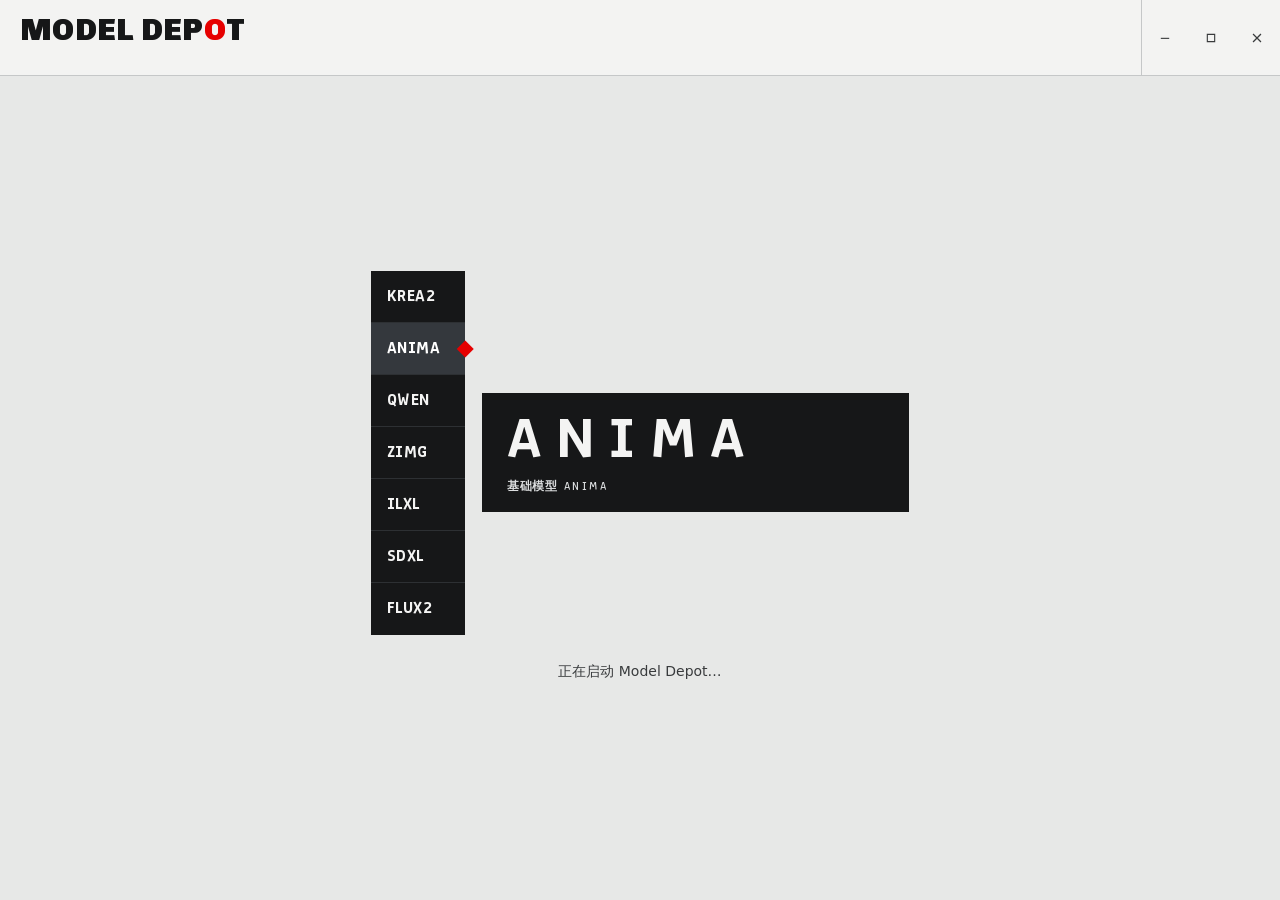
==== desktop/loader.html @ e928240a "Model Depot 0.6.0" ====
<!doctype html>
<html lang="zh-Hans">
<head>
<meta charset="utf-8">
<meta name="viewport" content="width=device-width, initial-scale=1">
<meta name="color-scheme" content="light">
<title>Model Depot</title>
<style>@font-face{font-family:"MD Mark";font-weight:900;font-style:normal;font-display:block;src:url([data-uri]) format("woff2")}
@font-face{font-family:"MD Code";font-weight:500;font-style:normal;font-display:block;src:url([data-uri]) format("woff2")}
@font-face{font-family:"MD Code";font-weight:600;font-style:normal;font-display:block;src:url([data-uri]) format("woff2")}
@font-face{font-family:"MD Code";font-weight:700;font-style:normal;font-display:block;src:url([data-uri]) format("woff2")}</style>
<style>
:root {
  --ground: #e7e8e7; --paper: #f3f3f2; --stock: #f9f9f8; --well: #d6d8d7; --ph: #ecedec; --dots: #bfc1c3;
  --ink: #161718; --ink-2: #393b3d; --ink-3: #585b5e; --ink-4: #66696c; --rule: #c5c7c8; --rule-soft: #d5d7d6;
  --block: #161718; --block-lit: #34383d; --block-rule: #2d3033; --block-line: #45484b; --on-block: #f4f4f3;
  --on-block-2: #a3a6a9; --on-block-meta: #dcdedf; --mid: #55595d;
  --red: #e60000; --bad: #a30000; --ink-hover: #2b2e31;
  --mark: "MD Mark", "Chivo", "Segoe UI Black", "Segoe UI", sans-serif;
  --code: "MD Code", "Anaheim", "Bahnschrift SemiCondensed", "Arial Narrow", sans-serif;
  --body: "Segoe UI", "Microsoft YaHei UI", "Microsoft YaHei", "PingFang SC", "Noto Sans SC", system-ui, sans-serif;
  --ease: cubic-bezier(0.16, 1, 0.3, 1);
  color-scheme: light;
}
* { box-sizing: border-box; }
html, body { margin: 0; height: 100%; overflow: hidden; }
body { background: var(--ground); color: var(--ink); font: 400 14px/1.45 var(--body); font-variant-numeric: tabular-nums;
  user-select: none; -webkit-app-region: drag; app-region: drag; }
.wm { display: block; font: 900 31px/0.86 var(--mark); letter-spacing: 0.01em; white-space: nowrap; color: var(--ink); }
.wm i { font-style: normal; color: var(--red); }
.note { display: grid; justify-items: center; gap: 5px; text-align: center; }
.note .msg { font: 400 14px/1.45 var(--body); color: var(--ink-2); }
.note .msg2 { font: 400 12.5px/1.5 var(--body); color: var(--ink-3); opacity: 0; }
.win { position: fixed; top: 0; right: 0; z-index: 30; display: flex; height: 75px; -webkit-app-region: no-drag; app-region: no-drag; }
.win::before { content: ""; position: absolute; left: -1px; top: 0; bottom: 0; width: 1px; background: var(--rule); opacity: var(--win-rule, 0); }
.win button { display: grid; place-items: center; width: 46px; height: 100%; padding: 0; border: 0; background: transparent; color: var(--ink-2);
  cursor: default; transition: background 0.12s, color 0.12s; }
.win button:hover { background: var(--ink); color: #fff; }
.win button:active { background: var(--ink-2); color: #fff; }
.win button.close:hover { background: var(--red); color: #fff; }
.win button.close:active { background: var(--red); filter: brightness(0.88); }
.win button:focus-visible { outline: 2px solid var(--ink); outline-offset: -4px; }
.win svg { width: 14px; height: 14px; }
.win .g-restore, :root[data-max] .win .g-max { display: none; }
:root[data-max] .win .g-restore { display: block; }
.hand { position: fixed; inset: 0; z-index: 20; pointer-events: none; }
.hand .ground { position: absolute; inset: 0; background: var(--ground); opacity: 0; }
.hand .bar { position: absolute; left: 0; right: 0; top: 0; height: 76px; display: flex; align-items: center; padding: 0 20px;
  background: var(--paper); opacity: 0; }
.hand .bar::after { content: ""; position: absolute; left: 0; right: 0; bottom: 0; height: 1px; background: var(--rule);
  transform-origin: 0 0; transform: scaleX(var(--rule-k, 0)); }
.hand .brand { display: grid; gap: 5px; }
.hand .wm { opacity: 0; }
.hand .tag { min-height: 1em; font: 600 11px/1 var(--code); letter-spacing: 0.36em; }
@media (max-width: 900px) { .hand .wm { font-size: 26px; } .hand .tag { font-size: 10px; } }
:root[data-bar] .hand .bar, :root[data-bar] .hand .wm { opacity: 1; }
:root[data-bar] .hand .bar { --rule-k: 1; }
:root[data-bar] .win { --win-rule: 1; }
:root[data-wait] .stage { visibility: hidden; }
.fly { position: fixed; left: 0; top: 0; z-index: 25; margin: 0; transform-origin: 0 0; pointer-events: none; visibility: visible !important; }
.fail { display: none; justify-items: center; gap: 14px; margin-top: 10px; -webkit-app-region: no-drag; app-region: no-drag; }
:root[data-state="failed"] .fail { display: grid; }
:root[data-state="failed"] .note .msg { font: 700 19px/1.25 var(--body); color: var(--ink); }
:root[data-state="failed"] .note .msg2 { display: none; }
.fail pre { max-width: min(82vw, 780px); max-height: 26vh; overflow: auto; margin: 0; padding: 10px 12px; white-space: pre-wrap; text-align: left;
  color: var(--ink-2); background: var(--stock); border: 1px solid var(--rule); font: 12px/1.5 Consolas, monospace; user-select: text; }
.fail .act { display: flex; gap: 10px; }
.fail button { min-height: 38px; padding: 0 16px; border: 1.5px solid var(--ink); background: transparent; color: var(--ink);
  font: 600 14px var(--body); cursor: pointer; transition: background 0.12s, color 0.12s; }
.fail button:hover { background: var(--ink); color: #fff; }
.fail button.solid { background: var(--ink); color: #fff; }
.fail button.solid:hover { background: var(--ink-hover); border-color: var(--ink-hover); }
.fail button:focus-visible { outline: 2px solid var(--ink); outline-offset: 2px; }
.proto { position: fixed; left: 12px; bottom: 12px; z-index: 40; display: flex; gap: 6px; align-items: center; -webkit-app-region: no-drag; app-region: no-drag;
  font: 600 11px/1 var(--code); letter-spacing: 0.08em; color: var(--ink-4); opacity: 0.6; transition: opacity 0.2s; }
.proto:hover { opacity: 1; }
.proto button { height: 26px; padding: 0 9px; border: 1px solid var(--rule); background: var(--paper); color: var(--ink-2); font: 600 12px/1 var(--body); cursor: pointer; }
.proto button:hover { border-color: var(--ink); color: var(--ink); }
:root[data-capture] .proto, :root[data-embed] .proto { display: none; }
</style>
<style>
.stage { position: fixed; left: 0; right: 0; top: 76px; bottom: 0; display: grid; place-content: center; justify-items: center; }
.emblem { display: flex; align-items: center; gap: var(--gut, 20px); }
.rail { position: relative; width: var(--rw, 106px); background: var(--block); }
.rail ol { margin: 0; padding: 0; list-style: none; }
.rail li { display: flex; align-items: center; height: var(--ih, 58px); padding: 0 0 0 var(--ip, 18px); border-bottom: 1px solid var(--block-rule);
  font: 700 var(--ic, 19px)/1 var(--code); letter-spacing: 0.03em; color: var(--on-block); }
.rail li:last-child { border-bottom: 0; }
.dia { position: absolute; top: 0; right: calc(var(--d, 20px) / -2); width: var(--d, 20px); height: var(--d, 20px); margin-top: calc(var(--d, 20px) / -2); will-change: transform; }
.dia::before { content: ""; position: absolute; inset: 15%; background: var(--red); transform: rotate(45deg); }
.blk { width: var(--bw, 440px); padding: var(--bp, 22px 28px 20px); background: var(--block); color: var(--on-block); }
.blk .code { margin: 0; font: 700 var(--D, 62px)/0.84 var(--code); letter-spacing: 0.24em; text-transform: uppercase; white-space: nowrap; }
.blk .meta { margin: var(--mg, 18px) 0 0; font: 600 var(--mf, 13px)/1.3 var(--code); letter-spacing: 0.22em; text-transform: uppercase;
  color: var(--on-block-meta); white-space: nowrap; }
.blk .meta .cjk { letter-spacing: 0.04em; }
.stage > .note { margin-top: var(--ng, 30px); }
</style>
</head>
<body>
<main class="stage">
  <div class="emblem">
    <div class="rail" aria-hidden="true"><ol></ol><i class="dia"></i></div>
    <div class="blk" aria-hidden="true"><h2 class="code"></h2><p class="meta"></p></div>
  </div>
  <div class="note" data-out role="status"><span class="msg" data-msg></span><span class="msg2" data-msg2></span><div class="fail" data-fail></div></div>
</main>
<div class="hand" aria-hidden="true"><div class="ground"></div><div class="bar"><div class="brand"><span class="wm">MODEL DEP<i>O</i>T</span><span class="tag"></span></div></div></div>
<div class="win" role="group" aria-label="窗口" data-l-aria="window">
  <button type="button" data-cmd="min" aria-label="最小化" data-l-aria="min"><svg viewBox="0 0 20 20" aria-hidden="true"><path d="M4 10.5h12" stroke="currentColor" stroke-width="1.6"/></svg></button>
  <button type="button" data-cmd="max" aria-label="最大化" data-l-aria="max"><svg class="g-max" viewBox="0 0 20 20" aria-hidden="true"><path d="M4.75 4.75h10.5v10.5H4.75z" fill="none" stroke="currentColor" stroke-width="1.6"/></svg><svg class="g-restore" viewBox="0 0 20 20" aria-hidden="true"><path d="M4.75 7.25h8v8h-8zM7.25 7.25v-2.5h8v8h-2.5" fill="none" stroke="currentColor" stroke-width="1.6"/></svg></button>
  <button type="button" class="close" data-cmd="close" aria-label="关闭" data-l-aria="close"><svg viewBox="0 0 20 20" aria-hidden="true"><path d="M5 5l10 10M15 5L5 15" stroke="currentColor" stroke-width="1.8" stroke-linecap="square"/></svg></button>
</div>
<script>
(() => {
  const q = new URLSearchParams(location.search);
  const root = document.documentElement;
  const mq = matchMedia("(prefers-reduced-motion: reduce)");
  const WORDS = {
    zh: { starting: "正在启动 Model Depot…", long: "启动所需时间较平常更长，Model Depot 仍在启动。", failed: "Model Depot 未能启动。",
      retry: "重试", logs: "打开日志文件夹", window: "窗口", min: "最小化", max: "最大化", restore: "向下还原", close: "关闭" },
    en: { starting: "Starting Model Depot…", long: "This is taking longer than usual. Model Depot is still starting.",
      failed: "Model Depot could not start.", retry: "Retry", logs: "Open log folder", window: "Window",
      min: "Minimize", max: "Maximize", restore: "Restore Down", close: "Close" },
  };
  const SAMPLE_LOG = "2026-10-08 09:14:03,402 INFO depot: settings read from data\\config.json\n" +
    "2026-10-08 09:14:03,618 ERROR depot: port 8194 is already in use: is Model Depot already running?";
  root.dataset.wait = "";
  const given = window.LOADER_WORDS || {};
  const L = window.LOADER = {
    lang: (q.get("lang") || given.lang) === "en" ? "en" : "zh",
    reduced: q.get("motion") === "reduce" || (q.get("motion") !== "full" && mq.matches),
    capture: q.has("capture"),
    embed: q.has("embed"),
    long: q.has("long"),
    EXIT: 0.4,           // seconds from the start of the hand-over to its last frame (set again by use())
    LONG_AFTER: 12,      // seconds before the second line says the start is slow
    MIN_SHOWN: 0.45,     // the opening always finishes before the hand-over begins
    t: 0, exitAt: null, failed: false, frozen: null, dir: null, dirty: true, t0: 0, running: false, canCapture: false,
    stats: { frames: 0, ms: 0, worst: 0 },
  };
  root.lang = L.lang === "en" ? "en" : "zh-Hans";
  if (L.capture) root.dataset.capture = "";
  if (L.embed) root.dataset.embed = "";
  L.clamp = (v, a = 0, b = 1) => Math.min(b, Math.max(a, v));
  L.ramp = (t, a, b) => L.clamp((t - a) / (b - a));
  L.lerp = (a, b, k) => a + (b - a) * k;
  L.bezier = (x1, y1, x2, y2) => {
    const cx = 3 * x1, bx = 3 * (x2 - x1) - cx, ax = 1 - cx - bx;
    const cy = 3 * y1, by = 3 * (y2 - y1) - cy, ay = 1 - cy - by;
    const sx = (s) => ((ax * s + bx) * s + cx) * s;
    const sy = (s) => ((ay * s + by) * s + cy) * s;
    const dx = (s) => (3 * ax * s + 2 * bx) * s + cx;
    return (x) => {
      if (x <= 0) return 0;
      if (x >= 1) return 1;
      let s = x;
      for (let i = 0; i < 8; i++) {
        const e = sx(s) - x, d = dx(s);
        if (Math.abs(e) < 1e-5 || Math.abs(d) < 1e-6) break;
        s -= e / d;
      }
      return sy(L.clamp(s));
    };
  };
  L.EASE = L.bezier(0.16, 1, 0.3, 1);          // the app's --ease
  L.EASE_READOUT = L.bezier(0.25, 1, 0.5, 1);  // the app's readout
  L.EASE_INOUT = L.bezier(0.45, 0, 0.2, 1);
  L.EASE_IN = L.bezier(0.6, 0, 0.84, 0);
  L.rng = (seed) => {  // mulberry32
    let a = seed >>> 0;
    return () => {
      a = (a + 0x6d2b79f5) >>> 0;
      let t = a;
      t = Math.imul(t ^ (t >>> 15), t | 1);
      t ^= t + Math.imul(t ^ (t >>> 7), t | 61);
      return ((t ^ (t >>> 14)) >>> 0) / 4294967296;
    };
  };
  L.hash = (...n) => { let h = 2166136261; for (const v of n) { h ^= v | 0; h = Math.imul(h, 16777619); } return h >>> 0; };
  const rgbCache = new Map();
  L.rgb = (c) => {
    if (!rgbCache.has(c)) {
      const m = c.startsWith("rgb") ? c.match(/[\d.]+/g).slice(0, 3).map(Number) : null;
      const h = c.replace("#", "");
      rgbCache.set(c, m || [parseInt(h.slice(0, 2), 16), parseInt(h.slice(2, 4), 16), parseInt(h.slice(4, 6), 16)]);
    }
    return rgbCache.get(c);
  };
  L.mix = (a, b, k) => {
    const A = L.rgb(a), B = L.rgb(b);
    return `rgb(${Math.round(A[0] + (B[0] - A[0]) * k)},${Math.round(A[1] + (B[1] - A[1]) * k)},${Math.round(A[2] + (B[2] - A[2]) * k)})`;
  };
  L.css = (name) => getComputedStyle(root).getPropertyValue(name).trim();
  L.dpr = () => Math.max(1, Math.min(3, window.devicePixelRatio || 1));
  L.wipe = (el, k) => { el.style.clipPath = k >= 1 ? "" : `inset(0 ${(100 * (1 - L.EASE_READOUT(L.clamp(k)))).toFixed(2)}% 0 0)`; };
  L.rise = (el, k) => {
    const v = L.EASE(L.clamp(k));
    el.style.opacity = v >= 1 ? "" : v.toFixed(3);
    el.style.transform = v >= 1 ? "" : `translateY(${(8 * (1 - v)).toFixed(2)}px)`;
  };
  L.riseSoft = (el, k) => {
    const v = L.EASE(L.clamp(k)), o = L.EASE_INOUT(L.clamp(k));
    el.style.opacity = o >= 1 ? "" : o.toFixed(3);
    el.style.transform = v >= 1 ? "" : `translateY(${(8 * (1 - v)).toFixed(2)}px)`;
  };
  L.blocks = (src, cell, bw, bh, sx = 0, sy = 0, sw = src.width, sh = src.height) => {
    const c = document.createElement("canvas");
    c.width = Math.max(1, Math.round(bw / cell)); c.height = Math.max(1, Math.round(bh / cell));
    const g = c.getContext("2d");
    g.imageSmoothingEnabled = true; g.imageSmoothingQuality = "high";
    g.drawImage(src, sx, sy, sw, sh, 0, 0, c.width, c.height);
    return c;
  };
  L.blocksTo = (g, small, dx, dy, dw, dh) => {
    g.save(); g.imageSmoothingEnabled = false; g.drawImage(small, dx, dy, dw, dh); g.restore();
  };
  L.words = Object.assign({}, WORDS[L.lang], given);
  const $ = (s) => document.querySelector(s);
  let bar, ground, barWm, msg, msg2, failBox, win, fly = null, flyFrom = null, outs = [], touched = false;
  function post(cmd) {
    try { window.chrome.webview.postMessage({ cmd }); } catch {  }
  }
  function labelWindow() {
    const W = L.words;
    document.querySelectorAll("[data-l-aria]").forEach((el) => el.setAttribute("aria-label", W[el.dataset.lAria]));
    const max = $(".win [data-cmd=max]");
    if (max) max.setAttribute("aria-label", root.dataset.max !== undefined ? W.restore : W.max);
  }
  function wire() {
    bar = $(".hand .bar"); ground = $(".hand .ground"); barWm = $(".hand .wm");
    msg = $("[data-msg]"); msg2 = $("[data-msg2]"); failBox = $("[data-fail]"); win = $(".win");
    outs = [...document.querySelectorAll("[data-out]")];
    if (msg) msg.textContent = L.words.starting;
    if (msg2) msg2.textContent = L.words.long;
    labelWindow();
    document.addEventListener("click", (ev) => {
      const b = ev.target.closest("[data-cmd]");
      if (b) post(b.dataset.cmd);
      const p = ev.target.closest("[data-proto]");
      if (p) proto(p.dataset.proto);
    });
    document.addEventListener("keydown", (ev) => {
      const k = { r: "ready", f: "fail", l: "long", m: "motion", e: "lang", " ": "replay" }[ev.key.toLowerCase()];
      if (k && !L.capture && !L.embed && document.querySelector(".proto")) { ev.preventDefault(); proto(k); }
    });
    addEventListener("message", (ev) => { if (ev.data && typeof ev.data.proto === "string") proto(ev.data.proto); });
    try {
      window.chrome.webview.addEventListener("message", (ev) => {
        const m = ev.data;
        if (m && m.cmd === "window") { if (m.maximized) root.dataset.max = ""; else delete root.dataset.max; labelWindow(); }
      });
      post("window");
    } catch {  }
    addEventListener("resize", () => { L.dirty = true; if (!L.running) render(L.t); });
    mq.addEventListener?.("change", () => { if (q.get("motion")) return; L.reduced = mq.matches; L.dirty = true; kick(); });
  }
  function proto(what) {
    const u = new URL(location.href);
    if (what === "ready") L.ready();
    else if (what === "fail") L.fail();
    else if (what === "long") { L.long = true; render(L.t); }
    else if (what === "replay") location.reload();
    else if (what === "motion") { u.searchParams.set("motion", L.reduced ? "full" : "reduce"); location.href = u.href; }
    else if (what === "lang") { u.searchParams.set("lang", L.lang === "en" ? "zh" : "en"); location.href = u.href; }
  }
  function prepFly() {
    const mark = L.dir && L.dir.mark;
    if (!mark) return;
    const r = mark.getBoundingClientRect();
    const fs = parseFloat(getComputedStyle(mark).fontSize) * (r.width / (mark.offsetWidth || r.width));
    fly = mark.cloneNode(true);
    fly.removeAttribute("data-mark");
    fly.classList.add("fly");
    Object.assign(fly.style, { left: `${r.left}px`, top: `${r.top}px`, fontSize: `${fs}px`, transform: "none", clipPath: "none", opacity: "1" });
    document.body.append(fly);
    const b = barWm.getBoundingClientRect();
    const f = fly.getBoundingClientRect();
    flyFrom = { dx: b.left - f.left, dy: b.top - f.top, s: b.width / f.width };
    mark.style.visibility = "hidden";
  }
  function undoExit() {
    if (fly) { fly.remove(); fly = null; flyFrom = null; }
    if (L.dir && L.dir.mark) { L.dir.mark.style.visibility = ""; L.dir.mark.style.opacity = ""; }
    for (const el of outs) el.style.opacity = "";
    ground.style.opacity = ""; bar.style.opacity = ""; barWm.style.opacity = "";
    bar.style.removeProperty("--rule-k"); win.style.removeProperty("--win-rule");
  }
  function exitFrame(e) {
    const H = (L.dir && L.dir.hold) || 0;
    if (L.dir.bar) {  // the top bar is there already: the composition clears (the direction draws its own way out)
      const k = L.reduced ? L.ramp(e, 0, 0.16) : L.EASE(L.ramp(e - H, 0, 0.22));
      for (const el of outs) el.style.opacity = (1 - k).toFixed(3);
      ground.style.opacity = (L.reduced ? k : L.ramp(e - H, 0.12, 0.3)).toFixed(3);
      return;
    }
    if (L.reduced) {  // fades only: the composition gives way to the top bar in 0.16 s
      const k = L.ramp(e, 0, 0.16);
      for (const el of outs) el.style.opacity = (1 - k).toFixed(3);
      if (L.dir.mark) L.dir.mark.style.opacity = (1 - k).toFixed(3);
      ground.style.opacity = k; bar.style.opacity = k; barWm.style.opacity = k;
      bar.style.setProperty("--rule-k", 1); win.style.setProperty("--win-rule", k);
      return;
    }
    const x = e - H;
    if (x < 0) return;
    const out = L.EASE_INOUT(L.ramp(x, 0, 0.18));
    for (const el of outs) el.style.opacity = (1 - out).toFixed(3);
    ground.style.opacity = L.ramp(x, 0.04, 0.24).toFixed(3);
    bar.style.opacity = L.ramp(x, 0.1, 0.3).toFixed(3);
    bar.style.setProperty("--rule-k", L.EASE(L.ramp(x, 0.12, 0.38)).toFixed(4));
    win.style.setProperty("--win-rule", L.ramp(x, 0.16, 0.38).toFixed(3));
    if (x >= 0.4) {   // landed: the bar's own name takes over and the travelling copy goes
      if (fly) { fly.remove(); fly = null; flyFrom = null; }
      if (L.dir.mark) L.dir.mark.style.visibility = "hidden";
      barWm.style.opacity = 1;
      return;
    }
    if (!fly) prepFly();
    if (fly) {
      const k = L.EASE(L.ramp(x, 0.08, 0.4));
      const { dx, dy, s } = flyFrom;
      fly.style.transform = `translate(${(dx * k).toFixed(2)}px, ${(dy * k).toFixed(2)}px) scale(${(1 + (s - 1) * k).toFixed(5)})`;
      barWm.style.opacity = 0;
    }
  }
  const exitLength = () => (L.reduced ? 0.2 : L.EXIT);
  function render(t) {
    if (!L.dir) return;
    const a = performance.now();
    L.t = t;
    if (L.dirty) { L.dir.layout(); L.dirty = false; if (fly) undoExit(); }
    if (L.failed) { L.dir.failed(); delete root.dataset.wait; return; }
    const e = L.exitAt === null || t < L.exitAt ? null : t - L.exitAt;
    if (e === null && touched) { undoExit(); touched = false; }
    if (L.reduced) L.dir.still(e); else L.dir.draw(t, e);
    if (msg2) msg2.style.opacity = (L.long ? 1 : L.ramp(t, L.LONG_AFTER, L.LONG_AFTER + 0.4)).toFixed(3);
    if (e !== null) { exitFrame(e); touched = true; }
    delete root.dataset.wait;
    const ms = performance.now() - a;
    L.stats.frames++; L.stats.ms += ms; L.stats.worst = Math.max(L.stats.worst, ms);
  }
  const now = () => (L.frozen !== null ? L.frozen : (performance.now() - L.t0) / 1000);
  function loop() {
    if (!L.running) return;
    const t = now();
    render(t);
    if (L.exitAt !== null && t > L.exitAt + exitLength() + 0.02) {
      L.running = false; post("handed");
      if (parent !== window) parent.postMessage({ loader: "handed" }, "*");
      return;
    }
    requestAnimationFrame(loop);
  }
  function kick() {
    if (L.capture || L.failed) { render(L.t); return; }
    if (L.reduced && L.exitAt === null) { L.running = false; render(now()); return; }
    if (!L.running) { L.running = true; requestAnimationFrame(loop); }
  }
  L.use = async (dir) => {
    L.dir = dir;
    L.EXIT = (dir.hold || 0) + (dir.bar ? 0.3 : 0.44);
    if (dir.bar) root.dataset.bar = "";
    wire();
    try {
      await Promise.all([document.fonts.load('900 31px "MD Mark"'), document.fonts.load('600 12px "MD Code"'),
        document.fonts.load('700 12px "MD Code"'), document.fonts.load('500 12px "MD Code"')]);
    } catch {  }
    L.dirty = true;
    L.t0 = performance.now();
    if (q.get("state") === "error") L.fail();
    L.canCapture = true;
    kick();
  };
  L.seek = (t, exitAt) => {
    L.frozen = t;
    L.running = false;
    if (exitAt !== undefined) L.exitAt = exitAt;
    render(t);
  };
  L.ready = () => {
    if (L.failed) return Promise.resolve();
    if (L.exitAt === null) L.exitAt = Math.max(now(), L.reduced ? 0 : L.MIN_SHOWN);
    if (L.reduced || !L.running) { L.running = true; requestAnimationFrame(loop); }
    const left = Math.max(0, L.exitAt + exitLength() - now());
    return new Promise((done) => setTimeout(done, left * 1000 + 20));
  };
  L.fail = (message, extraHtml) => {
    L.failed = true;
    L.running = false;
    L.exitAt = null;
    root.dataset.state = "failed";
    undoExit();
    if (msg) msg.textContent = message || L.words.failed;
    if (failBox) {
      if (extraHtml !== undefined) failBox.innerHTML = extraHtml;
      else {
        failBox.innerHTML = `<pre></pre><div class="act"><button type="button" class="solid" data-cmd="retry"></button><button type="button" data-cmd="logs"></button></div>`;
        if (document.querySelector(".proto")) failBox.querySelector("pre").textContent = SAMPLE_LOG;
        else failBox.querySelector("pre").remove();
        failBox.querySelector(".solid").textContent = L.words.retry;
        failBox.querySelector("[data-cmd=logs]").textContent = L.words.logs;
      }
    }
    if (L.dir) { L.dirty = true; render(L.t); }
  };
})();
</script>
<script>
(() => {
  const L = LOADER;
  const MAX = 7;
  const GIVEN = (Array.isArray(window.LOADER_FAMILIES) ? window.LOADER_FAMILIES : [])
    .filter((f) => Array.isArray(f) && typeof f[0] === "string" && f[0] && typeof f[1] === "string").slice(0, MAX);
  const FAMS = GIVEN.length ? GIVEN : [["KREA2", "Krea 2"], ["ANIMA", "Anima"], ["QWEN", "Qwen-Image"], ["ZIMG", "Z-Image"],
    ["ILXL", "Illustrious", "SDXL"], ["SDXL", "SDXL"], ["FLUX2", "Flux.2"]];
  const META = { zh: ["基础模型", "{a} 架构"], en: ["BASE MODEL", "{a} ARCHITECTURE"] }[L.lang];
  const P = 1.4, T0 = 0.75;                  // a step every 1.4 s; the first once the opening has played
  const SLIDE = 0.34, OUT = [0.04, 0.17], IN = [0.17, 0.47], META_IN = [0.24, 0.54];
  const HOLD = 0.08;
  const root = document.documentElement;
  const rail = document.querySelector(".rail"), list = rail.querySelector("ol"), dia = rail.querySelector(".dia");
  const blk = document.querySelector(".blk"), code = blk.querySelector(".code"), meta = blk.querySelector(".meta");
  const note = document.querySelector(".note");
  let n = FAMS.length, ih = 58, items = [], shown = { code: -1, meta: -1 };
  function layout() {
    const vw = innerWidth, vh = innerHeight - 76;
    const k = L.clamp(Math.min(vh / 824, vw / 1440), 0.72, 1.45) * (L.failed ? 0.82 : 1);
    ih = Math.round(58 * k);
    n = Math.min(FAMS.length, Math.max(4, Math.floor((vh * (L.failed ? 0.4 : 0.56)) / ih)));
    const D = L.clamp(68 * k, 40, 96);
    const set = (v, x) => root.style.setProperty(v, x);
    set("--rw", `${Math.round(106 * k)}px`); set("--ih", `${ih}px`); set("--ip", `${(18 * k).toFixed(1)}px`); set("--ic", `${(19 * k).toFixed(1)}px`);
    set("--d", `${(20 * k).toFixed(1)}px`); set("--gut", `${(20 * k).toFixed(1)}px`); set("--bw", `${Math.round(Math.min(480 * k, vw * 0.5))}px`);
    set("--bp", `${(22 * k).toFixed(1)}px ${(28 * k).toFixed(1)}px ${(20 * k).toFixed(1)}px`); set("--D", `${D.toFixed(1)}px`);
    set("--mg", `${(18 * k).toFixed(1)}px`); set("--mf", `${L.clamp(13 * k, 11, 17).toFixed(1)}px`); set("--ng", `${(30 * k).toFixed(1)}px`);
    list.textContent = "";
    items = FAMS.slice(0, n).map(([c]) => { const li = document.createElement("li"); li.textContent = c; list.append(li); return li; });
    shown = { code: -1, meta: -1 };
  }
  function setCode(i) { if (shown.code !== i) { code.textContent = i < 0 ? "" : FAMS[i][0]; shown.code = i; } }
  function setMeta(i) {
    if (shown.meta === i) return;
    shown.meta = i;
    meta.textContent = "";
    if (i < 0) return;
    const [, name, arch] = FAMS[i];
    const cjk = (s) => { const e = document.createElement("span"); if (/[㐀-鿿]/.test(s)) e.className = "cjk"; e.textContent = s; return e; };
    meta.append(cjk(META[0]), "  " + name);
    if (arch) meta.append("  ·  ", cjk(META[1].replace("{a}", arch)));
  }
  function walkAt(t) {
    if (t < T0) return { cur: 0, prev: 0, c: P };
    const s = Math.floor((t - T0) / P) + 1, c = (t - T0) - (s - 1) * P;
    return { cur: s % n, prev: (s - 1) % n, c };
  }
  function paintWalk(w, alpha = 1) {
    const k = L.EASE(L.ramp(w.c, 0, SLIDE));
    const y = (L.lerp(w.prev, w.cur, k) + 0.5) * ih;
    dia.style.transform = `translateY(${y.toFixed(2)}px)`;
    dia.style.opacity = alpha >= 1 ? "" : alpha.toFixed(3);
    const lit = L.ramp(w.c, 0.1, 0.22);    // the item reached lights as the diamond arrives (the app's 0.12 s)
    items.forEach((li, i) => {
      const a = i === w.cur ? lit : i === w.prev && w.prev !== w.cur ? 1 - lit : 0;
      li.style.background = a > 0 ? L.mix("#161718", "#34383d", a) : "";
      li.style.color = a > 0.5 ? "#ffffff" : "";
    });
    if (w.c < OUT[1]) {
      setCode(w.prev); setMeta(w.prev);
      const x = 100 * L.EASE_IN(L.ramp(w.c, OUT[0], OUT[1]));
      code.style.clipPath = x > 0 ? `inset(0 0 0 ${x.toFixed(2)}%)` : "";
      meta.style.clipPath = code.style.clipPath;
    } else {
      setCode(w.cur); setMeta(w.cur);
      L.wipe(code, L.ramp(w.c, IN[0], IN[1]));
      L.wipe(meta, L.ramp(w.c, META_IN[0], META_IN[1]));
    }
  }
  function opening(t) {
    L.riseSoft(rail, L.ramp(t, 0, 0.34));
    blk.style.clipPath = t >= 0.4 ? "" : `inset(0 ${(100 * (1 - L.EASE_INOUT(L.ramp(t, 0.08, 0.44)))).toFixed(2)}% 0 0)`;
    L.rise(note, L.ramp(t, 0.3, 0.56));
  }
  function handOver(e) {
    const w = walkAt(L.exitAt);
    paintWalk({ ...w, c: Math.max(w.c, IN[1] + 0.1) }, 1 - L.ramp(e, 0, 0.1));
    const x = e - HOLD;
    rail.style.clipPath = x <= 0 ? "" : `inset(0 0 ${(100 * L.EASE_INOUT(L.ramp(x, 0.02, 0.28))).toFixed(2)}% 0)`;
    blk.style.clipPath = x <= 0 ? "" : `inset(0 0 0 ${(100 * L.EASE_INOUT(L.ramp(x, 0, 0.26))).toFixed(2)}%)`;
  }
  function draw(t, e) {
    if (e !== null) { handOver(e); return; }
    rail.style.clipPath = "";
    opening(t);
    paintWalk(walkAt(t), L.ramp(t, 0.3, 0.42));
    if (t < T0) { setCode(0); setMeta(0); L.wipe(code, L.ramp(t, 0.3, 0.6)); L.wipe(meta, L.ramp(t, 0.38, 0.68)); }
  }
  function still(e) {
    for (const el of [rail, note]) { el.style.opacity = ""; el.style.transform = ""; }
    if (e !== null && e !== undefined) {
      const k = L.ramp(e, 0, 0.16);
      rail.style.opacity = blk.style.opacity = (1 - k).toFixed(3);
      return;
    }
    blk.style.clipPath = rail.style.clipPath = "";
    paintWalk({ cur: 0, prev: 0, c: P });
  }
  function failed() {
    for (const el of [rail, note, blk]) { el.style.opacity = ""; el.style.transform = ""; el.style.clipPath = ""; }
    items.forEach((li) => { li.style.background = ""; li.style.color = ""; });
    dia.style.opacity = 0;
    setCode(-1); setMeta(-1);
    blk.style.display = "none";
  }
  L.use({ mark: null, layout, draw, still, failed, hold: HOLD, bar: true });
})();
</script>
</body>
</html>
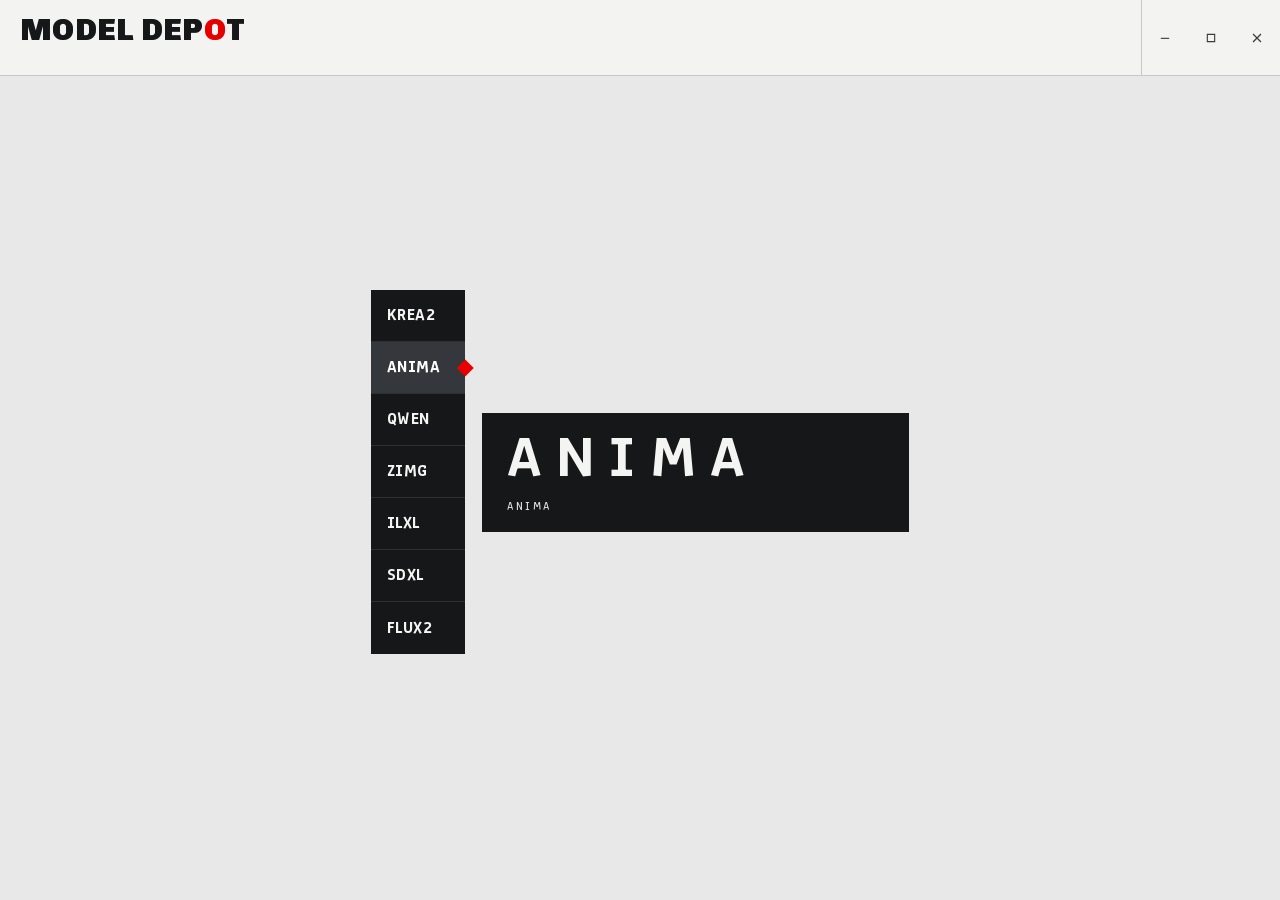
==== commit 97135504: "Model Depot 0.6.8" ====
--- a/desktop/loader.html
+++ b/desktop/loader.html
@@ -2,6 +2,7 @@
 <html lang="zh-Hans">
 <head>
 <meta charset="utf-8">
+<script>window.LOADER_DEFAULT_FAMILIES = [["KREA2", "Krea 2"], ["ANIMA", "Anima"], ["QWEN", "Qwen-Image"], ["ZIMG", "Z-Image"], ["ILXL", "Illustrious", "SDXL"], ["SDXL", "SDXL"], ["FLUX2", "Flux.2"]];</script>
 <meta name="viewport" content="width=device-width, initial-scale=1">
 <meta name="color-scheme" content="light">
 <title>Model Depot</title>
@@ -105,25 +106,16 @@
   <div class="note" data-out role="status"><span class="msg" data-msg></span><span class="msg2" data-msg2></span><div class="fail" data-fail></div></div>
 </main>
 <div class="hand" aria-hidden="true"><div class="ground"></div><div class="bar"><div class="brand"><span class="wm">MODEL DEP<i>O</i>T</span><span class="tag"></span></div></div></div>
-<div class="win" role="group" aria-label="窗口" data-l-aria="window">
-  <button type="button" data-cmd="min" aria-label="最小化" data-l-aria="min"><svg viewBox="0 0 20 20" aria-hidden="true"><path d="M4 10.5h12" stroke="currentColor" stroke-width="1.6"/></svg></button>
-  <button type="button" data-cmd="max" aria-label="最大化" data-l-aria="max"><svg class="g-max" viewBox="0 0 20 20" aria-hidden="true"><path d="M4.75 4.75h10.5v10.5H4.75z" fill="none" stroke="currentColor" stroke-width="1.6"/></svg><svg class="g-restore" viewBox="0 0 20 20" aria-hidden="true"><path d="M4.75 7.25h8v8h-8zM7.25 7.25v-2.5h8v8h-2.5" fill="none" stroke="currentColor" stroke-width="1.6"/></svg></button>
-  <button type="button" class="close" data-cmd="close" aria-label="关闭" data-l-aria="close"><svg viewBox="0 0 20 20" aria-hidden="true"><path d="M5 5l10 10M15 5L5 15" stroke="currentColor" stroke-width="1.8" stroke-linecap="square"/></svg></button>
+<div class="win" role="group" data-l-aria="win_window">
+  <button type="button" data-cmd="min" data-l-aria="win_min"><svg viewBox="0 0 20 20" aria-hidden="true"><path d="M4 10.5h12" stroke="currentColor" stroke-width="1.6"/></svg></button>
+  <button type="button" data-cmd="max" data-l-aria="win_max"><svg class="g-max" viewBox="0 0 20 20" aria-hidden="true"><path d="M4.75 4.75h10.5v10.5H4.75z" fill="none" stroke="currentColor" stroke-width="1.6"/></svg><svg class="g-restore" viewBox="0 0 20 20" aria-hidden="true"><path d="M4.75 7.25h8v8h-8zM7.25 7.25v-2.5h8v8h-2.5" fill="none" stroke="currentColor" stroke-width="1.6"/></svg></button>
+  <button type="button" class="close" data-cmd="close" data-l-aria="win_close"><svg viewBox="0 0 20 20" aria-hidden="true"><path d="M5 5l10 10M15 5L5 15" stroke="currentColor" stroke-width="1.8" stroke-linecap="square"/></svg></button>
 </div>
 <script>
 (() => {
   const q = new URLSearchParams(location.search);
   const root = document.documentElement;
   const mq = matchMedia("(prefers-reduced-motion: reduce)");
-  const WORDS = {
-    zh: { starting: "正在启动 Model Depot…", long: "启动所需时间较平常更长，Model Depot 仍在启动。", failed: "Model Depot 未能启动。",
-      retry: "重试", logs: "打开日志文件夹", window: "窗口", min: "最小化", max: "最大化", restore: "向下还原", close: "关闭" },
-    en: { starting: "Starting Model Depot…", long: "This is taking longer than usual. Model Depot is still starting.",
-      failed: "Model Depot could not start.", retry: "Retry", logs: "Open log folder", window: "Window",
-      min: "Minimize", max: "Maximize", restore: "Restore Down", close: "Close" },
-  };
-  const SAMPLE_LOG = "2026-10-08 09:14:03,402 INFO depot: settings read from data\\config.json\n" +
-    "2026-10-08 09:14:03,618 ERROR depot: port 8194 is already in use: is Model Depot already running?";
   root.dataset.wait = "";
   const given = window.LOADER_WORDS || {};
   const L = window.LOADER = {
@@ -214,24 +206,24 @@
   L.blocksTo = (g, small, dx, dy, dw, dh) => {
     g.save(); g.imageSmoothingEnabled = false; g.drawImage(small, dx, dy, dw, dh); g.restore();
   };
-  L.words = Object.assign({}, WORDS[L.lang], given);
+  L.words = given;
+  L.word = (key) => (typeof L.words[key] === "string" ? L.words[key] : "");
   const $ = (s) => document.querySelector(s);
   let bar, ground, barWm, msg, msg2, failBox, win, fly = null, flyFrom = null, outs = [], touched = false;
   function post(cmd) {
     try { window.chrome.webview.postMessage({ cmd }); } catch {  }
   }
   function labelWindow() {
-    const W = L.words;
-    document.querySelectorAll("[data-l-aria]").forEach((el) => el.setAttribute("aria-label", W[el.dataset.lAria]));
+    document.querySelectorAll("[data-l-aria]").forEach((el) => el.setAttribute("aria-label", L.word(el.dataset.lAria)));
     const max = $(".win [data-cmd=max]");
-    if (max) max.setAttribute("aria-label", root.dataset.max !== undefined ? W.restore : W.max);
+    if (max) max.setAttribute("aria-label", L.word(root.dataset.max !== undefined ? "win_restore" : "win_max"));
   }
   function wire() {
     bar = $(".hand .bar"); ground = $(".hand .ground"); barWm = $(".hand .wm");
     msg = $("[data-msg]"); msg2 = $("[data-msg2]"); failBox = $("[data-fail]"); win = $(".win");
     outs = [...document.querySelectorAll("[data-out]")];
-    if (msg) msg.textContent = L.words.starting;
-    if (msg2) msg2.textContent = L.words.long;
+    if (msg) msg.textContent = L.word("app_starting");
+    if (msg2) msg2.textContent = L.word("loader_long");
     labelWindow();
     document.addEventListener("click", (ev) => {
       const b = ev.target.closest("[data-cmd]");
@@ -390,15 +382,15 @@
     L.exitAt = null;
     root.dataset.state = "failed";
     undoExit();
-    if (msg) msg.textContent = message || L.words.failed;
+    if (msg) msg.textContent = message || L.word("app_failed");
     if (failBox) {
       if (extraHtml !== undefined) failBox.innerHTML = extraHtml;
       else {
         failBox.innerHTML = `<pre></pre><div class="act"><button type="button" class="solid" data-cmd="retry"></button><button type="button" data-cmd="logs"></button></div>`;
-        if (document.querySelector(".proto")) failBox.querySelector("pre").textContent = SAMPLE_LOG;
+        if (document.querySelector(".proto") && typeof window.LOADER_SAMPLE_LOG === "string") failBox.querySelector("pre").textContent = window.LOADER_SAMPLE_LOG;
         else failBox.querySelector("pre").remove();
-        failBox.querySelector(".solid").textContent = L.words.retry;
-        failBox.querySelector("[data-cmd=logs]").textContent = L.words.logs;
+        failBox.querySelector(".solid").textContent = L.word("app_retry");
+        failBox.querySelector("[data-cmd=logs]").textContent = L.word("app_logs");
       }
     }
     if (L.dir) { L.dirty = true; render(L.t); }
@@ -409,11 +401,11 @@
 (() => {
   const L = LOADER;
   const MAX = 7;
-  const GIVEN = (Array.isArray(window.LOADER_FAMILIES) ? window.LOADER_FAMILIES : [])
+  const rows = (list) => (Array.isArray(list) ? list : [])
     .filter((f) => Array.isArray(f) && typeof f[0] === "string" && f[0] && typeof f[1] === "string").slice(0, MAX);
-  const FAMS = GIVEN.length ? GIVEN : [["KREA2", "Krea 2"], ["ANIMA", "Anima"], ["QWEN", "Qwen-Image"], ["ZIMG", "Z-Image"],
-    ["ILXL", "Illustrious", "SDXL"], ["SDXL", "SDXL"], ["FLUX2", "Flux.2"]];
-  const META = { zh: ["基础模型", "{a} 架构"], en: ["BASE MODEL", "{a} ARCHITECTURE"] }[L.lang];
+  const GIVEN = rows(window.LOADER_FAMILIES);
+  const FAMS = GIVEN.length ? GIVEN : rows(window.LOADER_DEFAULT_FAMILIES);
+  const META = [L.word("loader_base_model"), L.word("loader_architecture")];
   const P = 1.4, T0 = 0.75;                  // a step every 1.4 s; the first once the opening has played
   const SLIDE = 0.34, OUT = [0.04, 0.17], IN = [0.17, 0.47], META_IN = [0.24, 0.54];
   const HOLD = 0.08;
@@ -446,7 +438,7 @@
     const [, name, arch] = FAMS[i];
     const cjk = (s) => { const e = document.createElement("span"); if (/[㐀-鿿]/.test(s)) e.className = "cjk"; e.textContent = s; return e; };
     meta.append(cjk(META[0]), "  " + name);
-    if (arch) meta.append("  ·  ", cjk(META[1].replace("{a}", arch)));
+    if (arch) meta.append("  ·  ", cjk(META[1].replace("{0}", arch)));
   }
   function walkAt(t) {
     if (t < T0) return { cur: 0, prev: 0, c: P };
